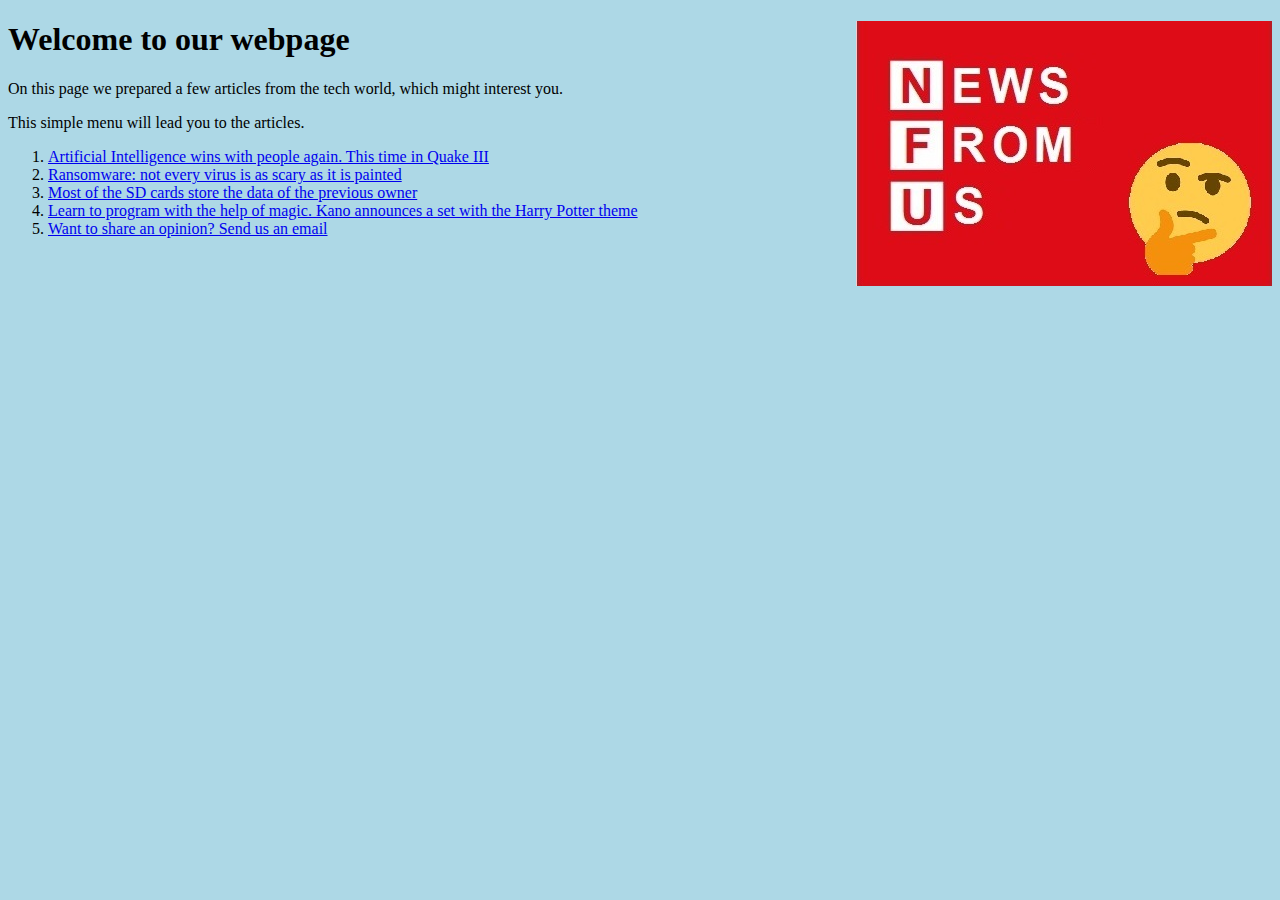
==== index.html @ 9a8597d0 "Add files via upload" ====
<!DOCTYPE html>
<head>
	<meta charset="UTF-8">	
	<title>News from us</title>
	<link rel="stylesheet" type="text/css" href="conf.css">
</head>

<body>
<img src="images/nfu1.jpg" alt="nfulogo" id="rightimg">
<h1>Welcome to our webpage</h1>
<p> On this page we prepared a few articles from the tech world, which might interest you.</p>

<p>This simple menu will lead you to the articles.</p>

<div id="menu">
		<ol>
			<li><a href="quake.html" title="Artificial Intelligence wins with people again. This time in Quake III">Artificial Intelligence wins with people again. This time in Quake III</a></li>
			<li><a href="ransom.html" title="Ransomware: not every virus is as scary as it is painted">Ransomware: not every virus is as scary as it is painted</a></li>
			<li><a href="sd.html" title="SD Cards">Most of the SD cards store the data of the previous owner</a></li>
			<li><a href="hp.html" title="Kano Harry Potter Set">Learn to program with the help of magic. Kano announces a set with the Harry Potter theme</a></li>
			<li><a href="mail.html" title="Send mail">Want to share an opinion? Send us an email</a></li>
		</ol>
</div>
</body>
---- conf.css ----
body {
	background-color: lightblue;
}

#rightimg
{
	float:right;
	padding: 0 0 5px 5px;
	margin-left: 20px;
}
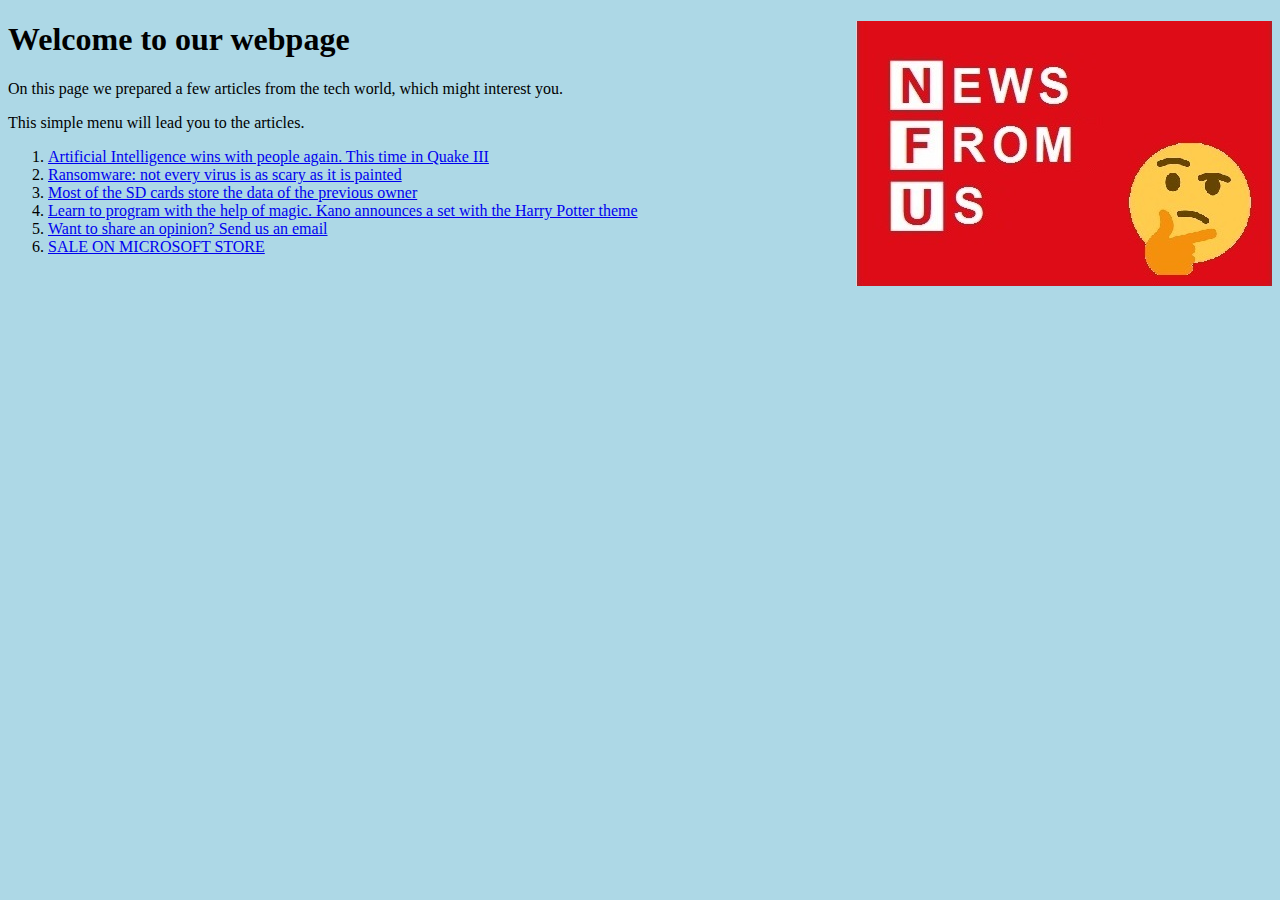
==== commit 1698ebe4: "Add files via upload" ====
--- a/index.html
+++ b/index.html
@@ -19,6 +19,7 @@
 			<li><a href="sd.html" title="SD Cards">Most of the SD cards store the data of the previous owner</a></li>
 			<li><a href="hp.html" title="Kano Harry Potter Set">Learn to program with the help of magic. Kano announces a set with the Harry Potter theme</a></li>
 			<li><a href="mail.html" title="Send mail">Want to share an opinion? Send us an email</a></li>
+			<li><a href="sale.html" title="Microsft Games Sale">SALE ON MICROSOFT STORE</a>
 		</ol>
 </div>
 </body>--- a/conf.css
+++ b/conf.css
@@ -7,4 +7,15 @@
 	float:right;
 	padding: 0 0 5px 5px;
 	margin-left: 20px;
+}
+
+#midimg
+{
+	float:middle;
+	padding: 0 0 5px 5px;
+	margin-left: 20px;
+}
+
+table, th, td {
+    border: 1px solid black;
 }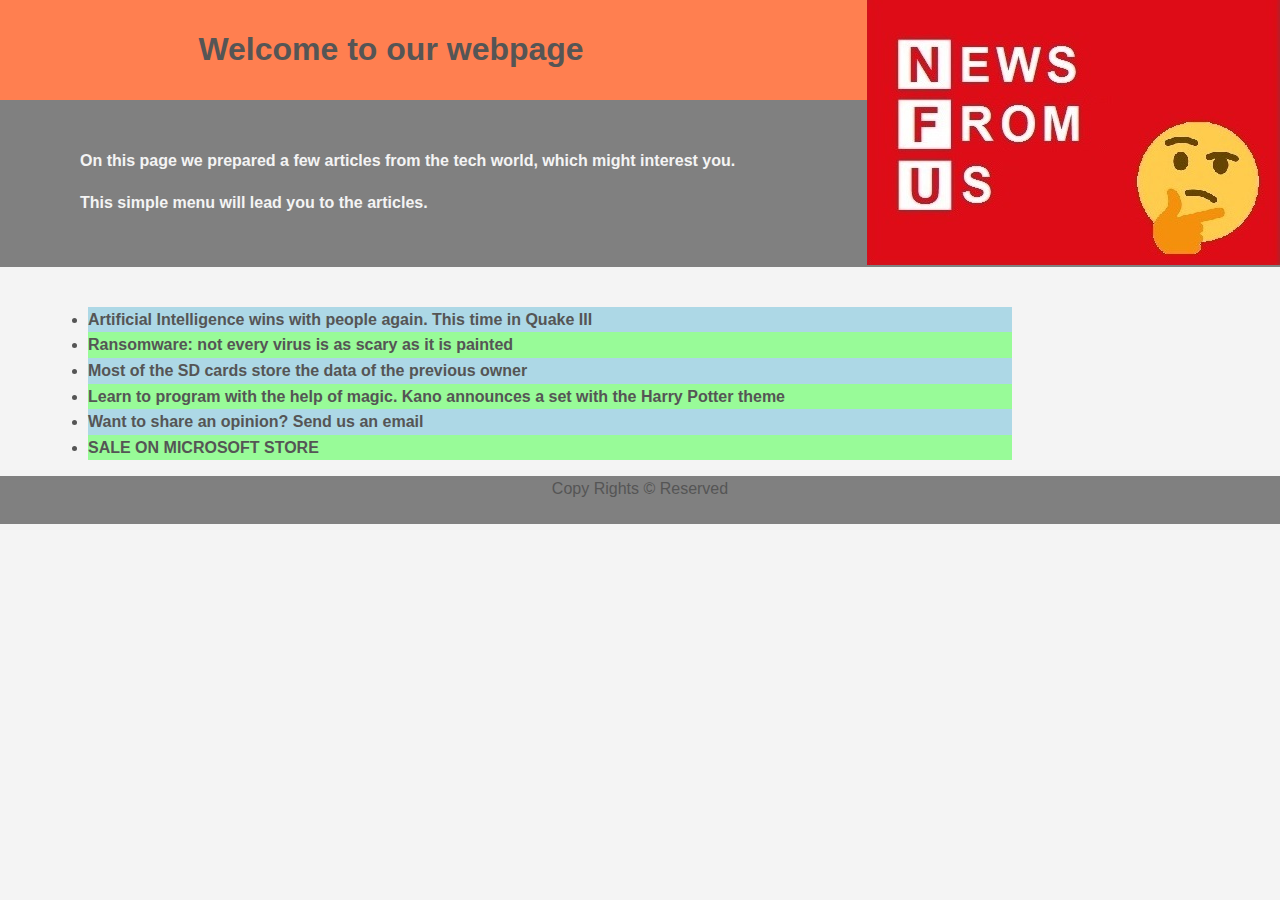
==== commit 93f76f60: "Kurwa ogarnięte. Ogólny refaktor, restruklturyzacja, upiększanie" ====
--- a/index.html
+++ b/index.html
@@ -1,25 +1,30 @@
 <!DOCTYPE html>
 <head>
-	<meta charset="UTF-8">	
+	<meta charset="UTF-8">
 	<title>News from us</title>
 	<link rel="stylesheet" type="text/css" href="conf.css">
 </head>
-
 <body>
-<img src="images/nfu1.jpg" alt="nfulogo" id="rightimg">
-<h1>Welcome to our webpage</h1>
-<p> On this page we prepared a few articles from the tech world, which might interest you.</p>
-
-<p>This simple menu will lead you to the articles.</p>
-
-<div id="menu">
-		<ol>
+	<img src="images/nfu1.jpg" alt="nfulogo" id="rightimg">
+	<header id="main_header">
+		<div class="container">
+			<h1>Welcome to our webpage</h1>
+		</div>
+	</header>
+	<section id="main_introduction">
+		<p> On this page we prepared a few articles from the tech world, which might interest you.</p>
+		<p>This simple menu will lead you to the articles.</p>
+	</section>
+	<div id="menu">
+		<ul>
 			<li><a href="quake.html" title="Artificial Intelligence wins with people again. This time in Quake III">Artificial Intelligence wins with people again. This time in Quake III</a></li>
 			<li><a href="ransom.html" title="Ransomware: not every virus is as scary as it is painted">Ransomware: not every virus is as scary as it is painted</a></li>
 			<li><a href="sd.html" title="SD Cards">Most of the SD cards store the data of the previous owner</a></li>
 			<li><a href="hp.html" title="Kano Harry Potter Set">Learn to program with the help of magic. Kano announces a set with the Harry Potter theme</a></li>
 			<li><a href="mail.html" title="Send mail">Want to share an opinion? Send us an email</a></li>
 			<li><a href="sale.html" title="Microsft Games Sale">SALE ON MICROSOFT STORE</a>
-		</ol>
+		</ul>
+	</div>
 </div>
+<footer>Copy Rights &copy; Reserved  </footer>
 </body>--- a/conf.css
+++ b/conf.css
@@ -1,12 +1,53 @@
-body {
-	background-color: lightblue;
+body
+{
+	width: 100%;
+	background-color: #f4f4f4;
+	color:#555;
+	font-family: Arial, Helvetica, sans-serif;
+	font-size:16px;
+	line-height:1.6em;
+	margin:0;
+}
+
+.container
+{
+	width: 80%;
+	margin: auto;
+	margin-top: 5px;
+}
+
+#main_header
+{
+	background-color: coral;
+	padding: 1em;
+	padding-left: 5em;
+}
+
+#main_introduction
+{
+	background-color: grey;
+	padding: 2em;
+	padding-bottom: 2.2em;
+	color: #f4f4f4;
+	padding-left: 5em;
+	font-weight: bold;
+}
+
+#menu
+{
+	padding-top: 1.5em;
+	padding-left: 3em;
 }
 
 #rightimg
 {
 	float:right;
-	padding: 0 0 5px 5px;
-	margin-left: 20px;
+}
+
+
+#leftimg
+{
+	float:left;
 }
 
 #midimg
@@ -14,8 +55,72 @@
 	float:middle;
 	padding: 0 0 5px 5px;
 	margin-left: 20px;
+	
+}
+.navigation-bar
+{
+	margin-top: 1.5%;
+	margin-bottom: 1.5%;
+}
+
+#quake_text
+{
+	margin-right: 10%;
+}
+
+#video
+{
+	float: right;
+	margin: 1em;
 }
 
 table, th, td {
     border: 1px solid black;
-}+}
+
+li:nth-child(odd)
+{
+	background-color: #add8e6;
+	margin-right:22.5%;
+	font-weight: bold;
+}
+
+li:nth-child(even)
+{
+	background-color: #98fb98;
+	margin-right:22.5%;
+	font-weight: bold;
+	text-decoration-color: red;
+}
+
+/*Links styling*/
+a:link
+{
+	color: #555;
+	text-decoration: none;
+}
+a:hover
+{
+	background-color: red;
+}
+
+/*FOOTER*/
+footer 
+{
+	width: 100%;
+    background-color: grey;
+    text-align: center;
+    text-align-last: center;
+    height: 3em;
+}
+
+#footer_text
+{
+	margin: 0;
+    background: yellow;
+    position: absolute;
+    top: 50%;
+    left: 50%;
+    margin-right: -50%;
+    transform: translate(-50%, -50%)
+}
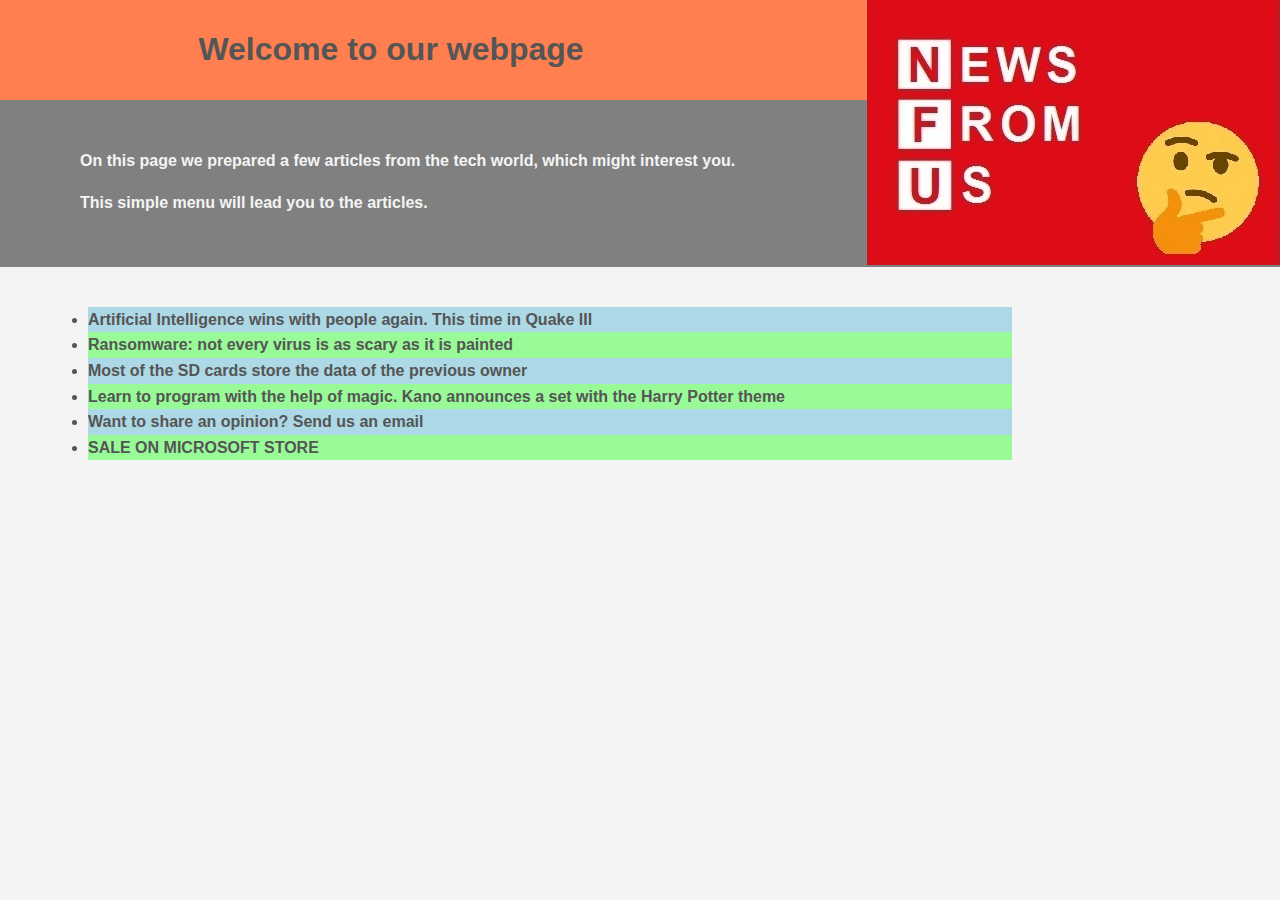
==== commit 1c9ed9d5: "Kurwa ogarnięte. Ogólny refaktor, restruklturyzacja, upiększanie" ====
--- a/index.html
+++ b/index.html
@@ -1,30 +1,30 @@
 <!DOCTYPE html>
-<head>
-	<meta charset="UTF-8">
-	<title>News from us</title>
-	<link rel="stylesheet" type="text/css" href="conf.css">
-</head>
-<body>
-	<img src="images/nfu1.jpg" alt="nfulogo" id="rightimg">
-	<header id="main_header">
-		<div class="container">
-			<h1>Welcome to our webpage</h1>
+<html>
+	<head>
+		<meta charset="UTF-8">
+		<title>News from us</title>
+		<link rel="stylesheet" type="text/css" href="conf.css">
+	</head>
+	<body>
+		<a href="https://www.youtube.com/watch?v=5NV6Rdv1a3I&ab_channel=DaftPunkVEVO"><img src="images/nfu1.jpg" alt="nfulogo" id="rightimg"></a>
+		<header id="main_header">
+			<div class="container">
+				<h1>Welcome to our webpage</h1>
+			</div>
+		</header>
+		<section id="main_introduction">
+			<p> On this page we prepared a few articles from the tech world, which might interest you.</p>
+			<p>This simple menu will lead you to the articles.</p>
+		</section>
+		<div id="menu">
+			<ul>
+				<li><a href="quake.html" title="Artificial Intelligence wins with people again. This time in Quake III">Artificial Intelligence wins with people again. This time in Quake III</a></li>
+				<li><a href="ransom.html" title="Ransomware: not every virus is as scary as it is painted">Ransomware: not every virus is as scary as it is painted</a></li>
+				<li><a href="sd.html" title="SD Cards">Most of the SD cards store the data of the previous owner</a></li>
+				<li><a href="hp.html" title="Kano Harry Potter Set">Learn to program with the help of magic. Kano announces a set with the Harry Potter theme</a></li>
+				<li><a href="mail.html" title="Send mail">Want to share an opinion? Send us an email</a></li>
+				<li><a href="sale.html" title="Microsft Games Sale">SALE ON MICROSOFT STORE</a>
+			</ul>
 		</div>
-	</header>
-	<section id="main_introduction">
-		<p> On this page we prepared a few articles from the tech world, which might interest you.</p>
-		<p>This simple menu will lead you to the articles.</p>
-	</section>
-	<div id="menu">
-		<ul>
-			<li><a href="quake.html" title="Artificial Intelligence wins with people again. This time in Quake III">Artificial Intelligence wins with people again. This time in Quake III</a></li>
-			<li><a href="ransom.html" title="Ransomware: not every virus is as scary as it is painted">Ransomware: not every virus is as scary as it is painted</a></li>
-			<li><a href="sd.html" title="SD Cards">Most of the SD cards store the data of the previous owner</a></li>
-			<li><a href="hp.html" title="Kano Harry Potter Set">Learn to program with the help of magic. Kano announces a set with the Harry Potter theme</a></li>
-			<li><a href="mail.html" title="Send mail">Want to share an opinion? Send us an email</a></li>
-			<li><a href="sale.html" title="Microsft Games Sale">SALE ON MICROSOFT STORE</a>
-		</ul>
-	</div>
-</div>
-<footer>Copy Rights &copy; Reserved  </footer>
-</body>+</body>
+</html>--- a/conf.css
+++ b/conf.css
@@ -1,5 +1,6 @@
 body
 {
+	height:100%;
 	width: 100%;
 	background-color: #f4f4f4;
 	color:#555;
@@ -9,11 +10,11 @@
 	margin:0;
 }
 
-.container
-{
+.container{
 	width: 80%;
 	margin: auto;
 	margin-top: 5px;
+	margin-bottom: 10px;
 }
 
 #main_header
@@ -74,6 +75,10 @@
 	margin: 1em;
 }
 
+input[type=text], [type=textarea] {
+	margin-left: 2em;
+}
+
 table, th, td {
     border: 1px solid black;
 }
@@ -112,15 +117,5 @@
     text-align: center;
     text-align-last: center;
     height: 3em;
+    position: absolute;
 }
-
-#footer_text
-{
-	margin: 0;
-    background: yellow;
-    position: absolute;
-    top: 50%;
-    left: 50%;
-    margin-right: -50%;
-    transform: translate(-50%, -50%)
-}
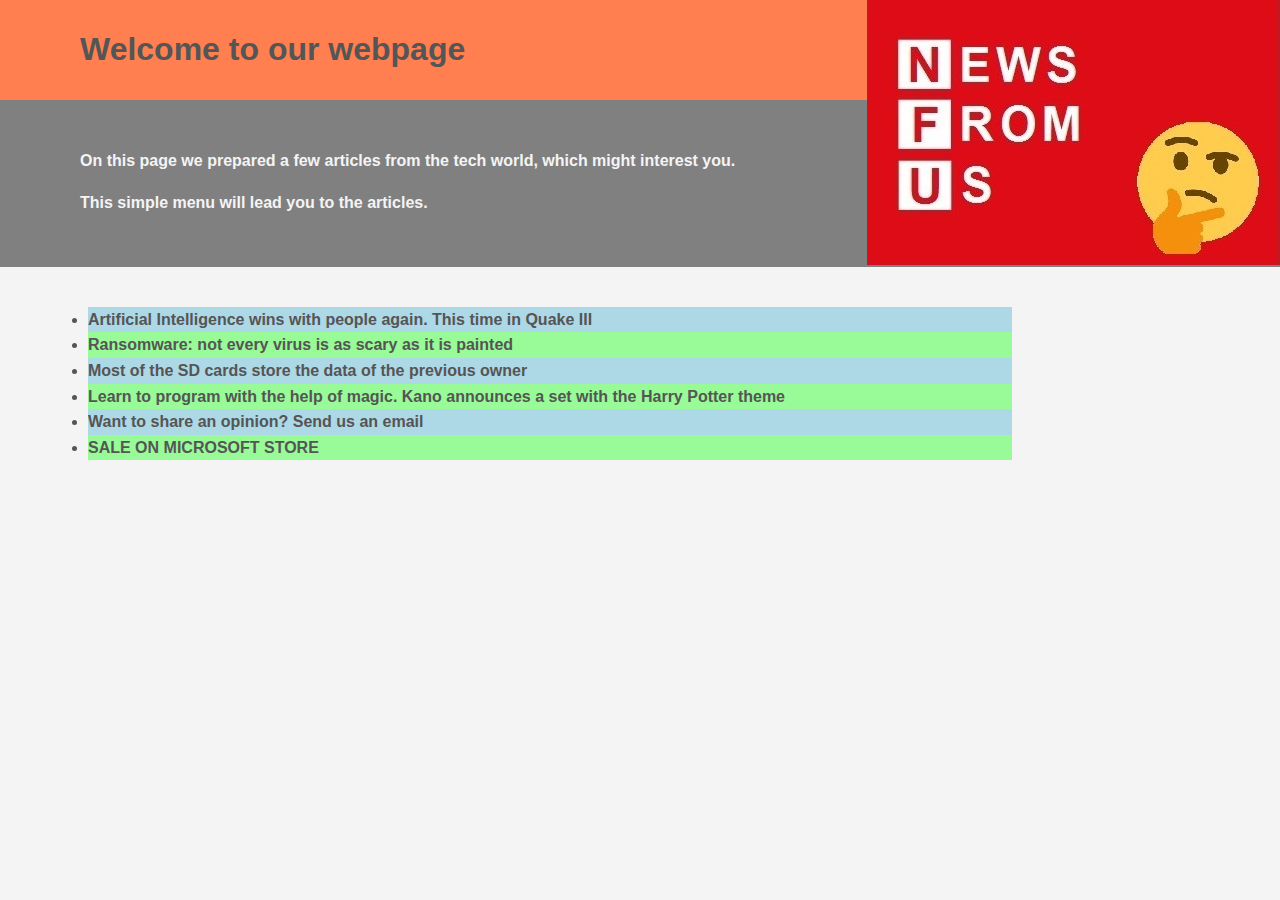
==== commit ad92dbe7: "Dodanie folderów css i js, z plikami bootstrapowymi, Dodanie stronki templatowej jak zapodać bootstr" ====
--- a/index.html
+++ b/index.html
@@ -3,7 +3,7 @@
 	<head>
 		<meta charset="UTF-8">
 		<title>News from us</title>
-		<link rel="stylesheet" type="text/css" href="conf.css">
+		<link rel="stylesheet" type="text/css" href="css/conf.css">
 	</head>
 	<body>
 		<a href="https://www.youtube.com/watch?v=5NV6Rdv1a3I&ab_channel=DaftPunkVEVO"><img src="images/nfu1.jpg" alt="nfulogo" id="rightimg"></a>
--- a/css/conf.css
+++ b/css/conf.css
@@ -0,0 +1,124 @@
+.jumbotron{
+	background-color: red;
+	color:white;	
+}
+
+body
+{
+	height:100%;
+	width: 100%;
+	background-color: #f4f4f4;
+	color:#555;
+	font-family: Arial, Helvetica, sans-serif;
+	font-size:16px;
+	line-height:1.6em;
+	margin:0;
+}
+
+.container{
+	width: 80%;
+LL
+}
+
+#main_header
+{
+	background-color: coral;
+	padding: 1em;
+	padding-left: 5em;
+}
+
+#main_introduction
+{
+	background-color: grey;
+	padding: 2em;
+	padding-bottom: 2.2em;
+	color: #f4f4f4;
+	padding-left: 5em;
+	font-weight: bold;
+}
+
+#menu
+{
+	padding-top: 1.5em;
+	padding-left: 3em;
+}
+
+#rightimg
+{
+	float:right;
+}
+
+
+#leftimg
+{
+	float:left;
+}
+
+#midimg
+{
+	float:middle;
+	padding: 0 0 5px 5px;
+	margin-left: 20px;
+	
+}
+.navigation-bar
+{
+	margin-top: 1.5%;
+	margin-bottom: 1.5%;
+}
+
+#quake_text
+{
+	margin-right: 10%;
+}
+
+#video
+{
+	float: right;
+	margin: 1em;
+}
+
+input[type=text], [type=textarea] {
+	margin-left: 2em;
+}
+
+table, th, td {
+    border: 1px solid black;
+}
+
+li:nth-child(odd)
+{
+	background-color: #add8e6;
+	margin-right:22.5%;
+	font-weight: bold;
+}
+
+li:nth-child(even)
+{
+	background-color: #98fb98;
+	margin-right:22.5%;
+	font-weight: bold;
+	text-decoration-color: red;
+}
+
+/*Links styling*/
+a:link
+{
+	color: #555;
+	text-decoration: none;
+}
+a:hover
+{
+	background-color: red;
+}
+
+/*FOOTER*/
+footer 
+{
+	width: 100%;
+    background-color: grey;
+    text-align: center;
+    text-align-last: center;
+    height: 3em;
+    position: absolute;
+}
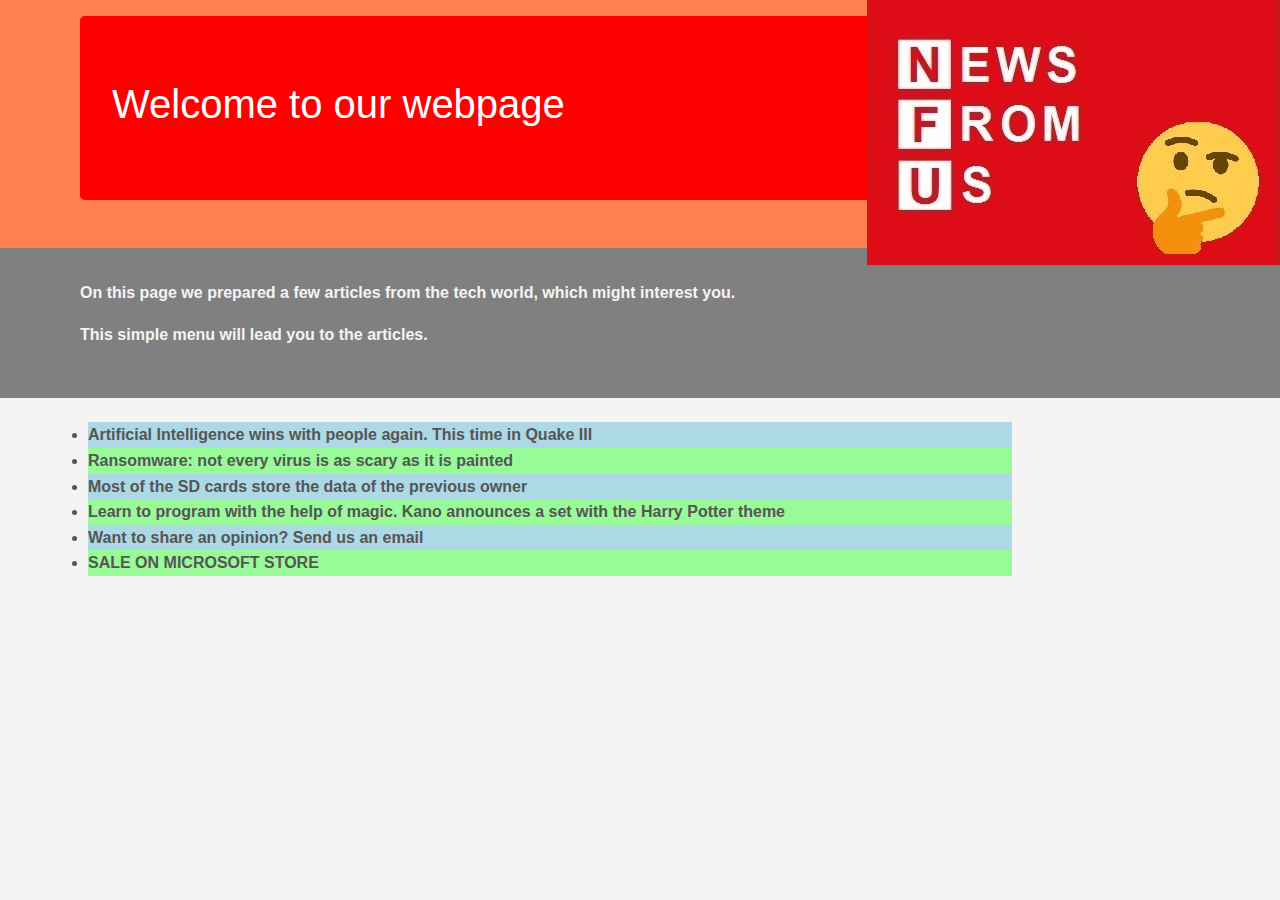
==== commit 53c9254e: "Changed all buttons to primary bootstrap buttons, All text is now packed inside bootstrap container " ====
--- a/index.html
+++ b/index.html
@@ -4,11 +4,13 @@
 		<meta charset="UTF-8">
 		<title>News from us</title>
 		<link rel="stylesheet" type="text/css" href="css/conf.css">
+		<link rel="stylesheet" href="css/bootstrap.min.css">
+		<link rel="stylesheet" type="text/css" href="conf.css">
 	</head>
 	<body>
 		<a href="https://www.youtube.com/watch?v=5NV6Rdv1a3I&ab_channel=DaftPunkVEVO"><img src="images/nfu1.jpg" alt="nfulogo" id="rightimg"></a>
 		<header id="main_header">
-			<div class="container">
+			<div class="jumbotron">
 				<h1>Welcome to our webpage</h1>
 			</div>
 		</header>
@@ -26,5 +28,9 @@
 				<li><a href="sale.html" title="Microsft Games Sale">SALE ON MICROSOFT STORE</a>
 			</ul>
 		</div>
-</body>
+
+		  <script src="js/jquerry.min.js"></script>
+    <script src="js/popper.min.js"></script>
+    <script src="js/bootstrap.min.js"></script>
+	</body>
 </html>--- a/conf.css
+++ b/conf.css
@@ -0,0 +1,124 @@
+.jumbotron{
+	background-color: red;
+	color:white;	
+}
+
+body
+{
+	height:100%;
+	width: 100%;
+	background-color: #f4f4f4;
+	color:#555;
+	font-family: Arial, Helvetica, sans-serif;
+	font-size:16px;
+	line-height:1.6em;
+	margin:0;
+}
+
+.container{
+	width: 80%;
+	padding: 3em;
+}
+
+#main_header
+{
+	background-color: coral;
+	padding: 1em;
+	padding-left: 5em;
+}
+
+#main_introduction
+{
+	background-color: grey;
+	padding: 2em;
+	padding-bottom: 2.2em;
+	color: #f4f4f4;
+	padding-left: 5em;
+	font-weight: bold;
+}
+
+#menu
+{
+	padding-top: 1.5em;
+	padding-left: 3em;
+}
+
+#rightimg
+{
+	float:right;
+}
+
+
+#leftimg
+{
+	float:left;
+}
+
+#midimg
+{
+	float:middle;
+	padding: 0 0 5px 5px;
+	margin-left: 20px;
+	
+}
+.navigation-bar
+{
+	padding-bottom: 1em;
+	margin-bottom: 1em;
+}
+
+#quake_text
+{
+	margin-right: 10%;
+}
+
+#video
+{
+	float: right;
+	margin: 1em;
+}
+
+input[type=text], [type=textarea] {
+	margin-left: 2em;
+}
+
+table, th, td {
+    border: 1px solid black;
+}
+
+li:nth-child(odd)
+{
+	background-color: #add8e6;
+	margin-right:22.5%;
+	font-weight: bold;
+}
+
+li:nth-child(even)
+{
+	background-color: #98fb98;
+	margin-right:22.5%;
+	font-weight: bold;
+	text-decoration-color: red;
+}
+
+/*Links styling*/
+a:link
+{
+	color: #555;
+	text-decoration: none;
+}
+a:hover
+{
+	background-color: red;
+}
+
+/*FOOTER*/
+footer 
+{
+	width: 100%;
+    background-color: grey;
+    text-align: center;
+    text-align-last: center;
+    height: 3em;
+    position: absolute;
+}
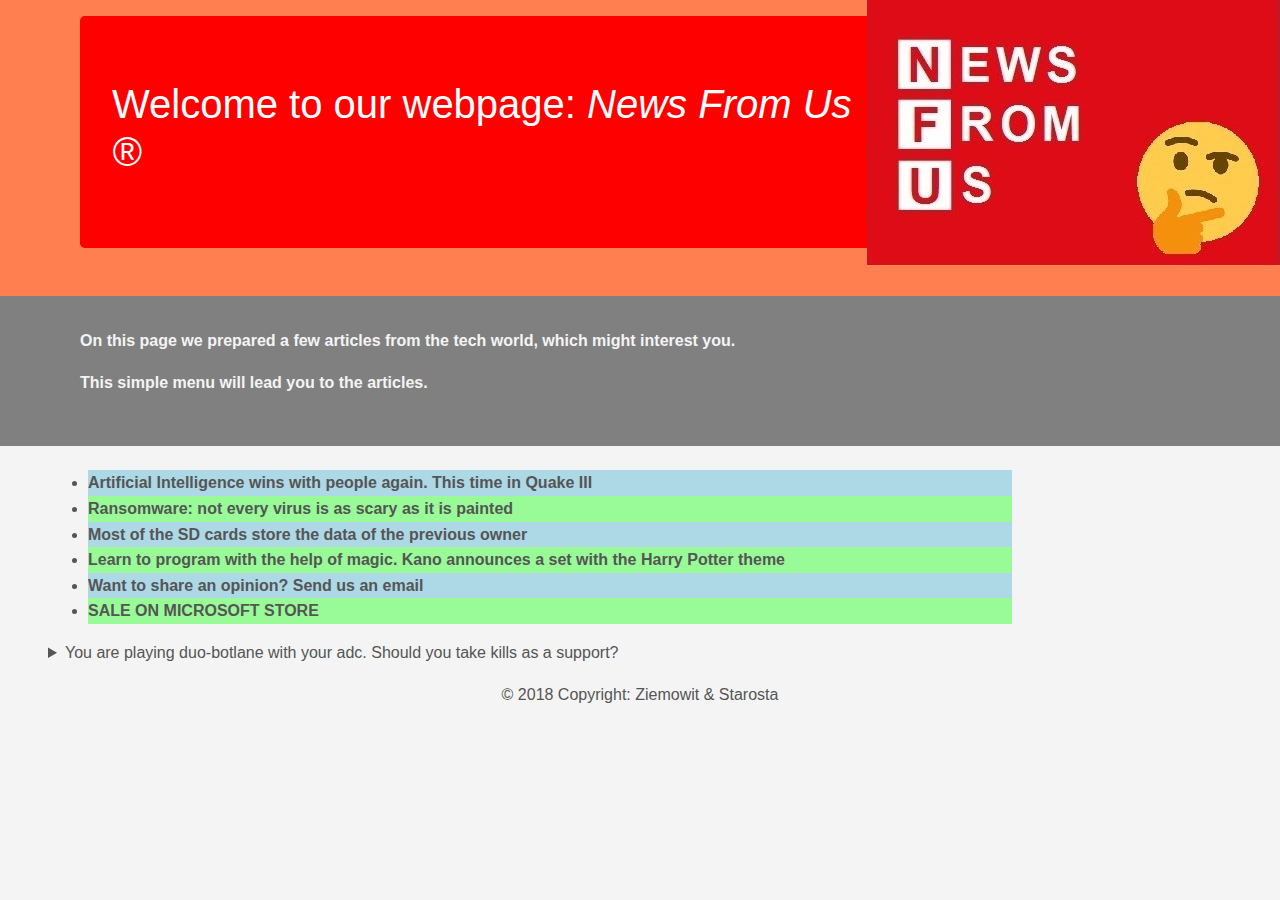
==== commit fe2bc677: "Do oddania na wtorek co już był" ====
--- a/index.html
+++ b/index.html
@@ -3,15 +3,15 @@
 	<head>
 		<meta charset="UTF-8">
 		<title>News from us</title>
+		<link rel="stylesheet" href="css/bootstrap.min.css">
 		<link rel="stylesheet" type="text/css" href="css/conf.css">
-		<link rel="stylesheet" href="css/bootstrap.min.css">
-		<link rel="stylesheet" type="text/css" href="conf.css">
+		
 	</head>
 	<body>
 		<a href="https://www.youtube.com/watch?v=5NV6Rdv1a3I&ab_channel=DaftPunkVEVO"><img src="images/nfu1.jpg" alt="nfulogo" id="rightimg"></a>
 		<header id="main_header">
 			<div class="jumbotron">
-				<h1>Welcome to our webpage</h1>
+				<h1>Welcome to our webpage: <i>News From Us &reg</i></h1>
 			</div>
 		</header>
 		<section id="main_introduction">
@@ -27,10 +27,16 @@
 				<li><a href="mail.html" title="Send mail">Want to share an opinion? Send us an email</a></li>
 				<li><a href="sale.html" title="Microsft Games Sale">SALE ON MICROSOFT STORE</a>
 			</ul>
+			<details>
+			<summary>You are playing duo-botlane with your adc. Should you take kills as a support?</summary>
+			<p>&nbsp &nbsp &nbsp No. The only exception is Pyke after lvl 6</p>
+			</details>
 		</div>
-
-		  <script src="js/jquerry.min.js"></script>
-    <script src="js/popper.min.js"></script>
-    <script src="js/bootstrap.min.js"></script>
+		<footer class="page-footer font-small blue">
+			<div class="footer-copyright text-center py-3">&copy 2018 Copyright: Ziemowit & Starosta</div>
+		</footer>
+		<script src="js/jquerry.min.js"></script>
+		<script src="js/popper.min.js"></script>
+		<script src="js/bootstrap.min.js"></script>
 	</body>
 </html>--- a/css/conf.css
+++ b/css/conf.css
@@ -112,13 +112,3 @@
 	background-color: red;
 }
 
-/*FOOTER*/
-footer 
-{
-	width: 100%;
-    background-color: grey;
-    text-align: center;
-    text-align-last: center;
-    height: 3em;
-    position: absolute;
-}
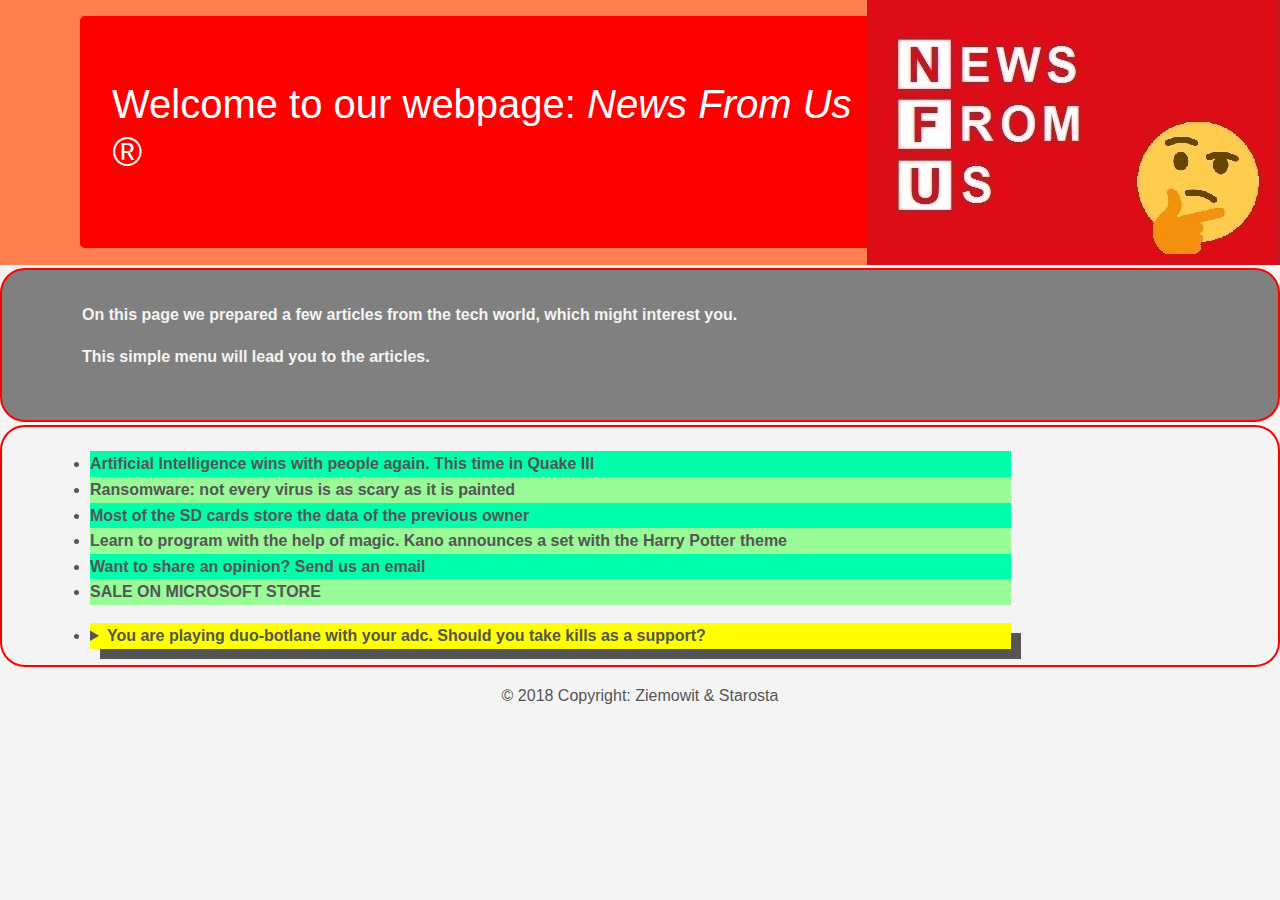
==== commit a49c4984: "New website directory added, some major sketch done" ====
--- a/index.html
+++ b/index.html
@@ -26,11 +26,15 @@
 				<li><a href="hp.html" title="Kano Harry Potter Set">Learn to program with the help of magic. Kano announces a set with the Harry Potter theme</a></li>
 				<li><a href="mail.html" title="Send mail">Want to share an opinion? Send us an email</a></li>
 				<li><a href="sale.html" title="Microsft Games Sale">SALE ON MICROSOFT STORE</a>
+			</li>
+			<li>
+				<div class="detail">
+					<details>
+					<summary>You are playing duo-botlane with your adc. Should you take kills as a support?</summary>
+					<p>&nbsp &nbsp &nbsp No. The only exception is Pyke after lvl 6</p>
+					</details>
+				</div>
 			</ul>
-			<details>
-			<summary>You are playing duo-botlane with your adc. Should you take kills as a support?</summary>
-			<p>&nbsp &nbsp &nbsp No. The only exception is Pyke after lvl 6</p>
-			</details>
 		</div>
 		<footer class="page-footer font-small blue">
 			<div class="footer-copyright text-center py-3">&copy 2018 Copyright: Ziemowit & Starosta</div>
--- a/css/conf.css
+++ b/css/conf.css
@@ -1,6 +1,6 @@
 .jumbotron{
 	background-color: red;
-	color:white;	
+	color:white;
 }
 
 body
@@ -17,7 +17,6 @@
 
 .container{
 	width: 80%;
-LL
 }
 
 #main_header
@@ -25,6 +24,8 @@
 	background-color: coral;
 	padding: 1em;
 	padding-left: 5em;
+	height: 265px;
+	margin-bottom: 3px;
 }
 
 #main_introduction
@@ -35,19 +36,26 @@
 	color: #f4f4f4;
 	padding-left: 5em;
 	font-weight: bold;
+	border: 2px solid red;
+    border-radius: 25px;
+    margin 3px;
 }
+
+/*TO DO*/
 
 #menu
 {
+	margin-top: 3px;
 	padding-top: 1.5em;
 	padding-left: 3em;
+	border: 2px solid red;
+    border-radius: 25px;
 }
 
 #rightimg
 {
 	float:right;
 }
-
 
 #leftimg
 {
@@ -82,24 +90,29 @@
 	margin-left: 2em;
 }
 
-table, th, td {
+table th, td {
     border: 1px solid black;
 }
 
 li:nth-child(odd)
 {
-	background-color: #add8e6;
+	background-color: hsla(160, 100%, 50%, 1);
 	margin-right:22.5%;
 	font-weight: bold;
 }
 
 li:nth-child(even)
 {
-	background-color: #98fb98;
+	background-color: rgba(152, 251, 152, 1);
 	margin-right:22.5%;
 	font-weight: bold;
 	text-decoration-color: red;
 }
+/*li:last-child
+{
+	background-color: #f4f4f4;
+}*/
+
 
 /*Links styling*/
 a:link
@@ -112,3 +125,63 @@
 	background-color: red;
 }
 
+img:not(#gif img) {
+    opacity: 1.0;
+    filter: alpha(opacity=100); /* For IE8 and earlier */
+}
+
+img:hover:not(#gif img) {
+	opacity: 0.5;
+    filter: alpha(opacity=50); /* For IE8 and earlier */
+
+}
+
+/*table styling*/
+table{
+	  border-collapse:separate;
+    border:solid black 1px;
+    border-radius:6px;
+    -moz-border-radius:6px;
+}
+
+table tbody tr:nth-child(odd) {
+	color: red;
+}
+
+table tbody tr:nth-child(even) {
+	color: blue;
+}
+
+.detail {
+	background-color: yellow;
+	box-shadow: 10px 10px;
+	width: 100%;
+	margin: 2% 100% 0% 0%;
+}
+
+#gif{
+	border: 10px solid red;
+  /*  padding: 15px;
+    border-image: url(images/border1.png) 30 round;*/
+}
+
+#gif img{
+    width: 50%;
+    height: 50%;
+    transition: width 2s;
+}
+
+#gif img:hover {
+	width: 100%;
+	height:100%;
+}
+
+img[alt="Hitler Ransonware"] {
+	transform: skewY(20deg);
+}
+
+#pborder {
+	border: 10px solid;
+    padding: 15px;
+    border-image: url(images/border1.png) 30 round;
+}